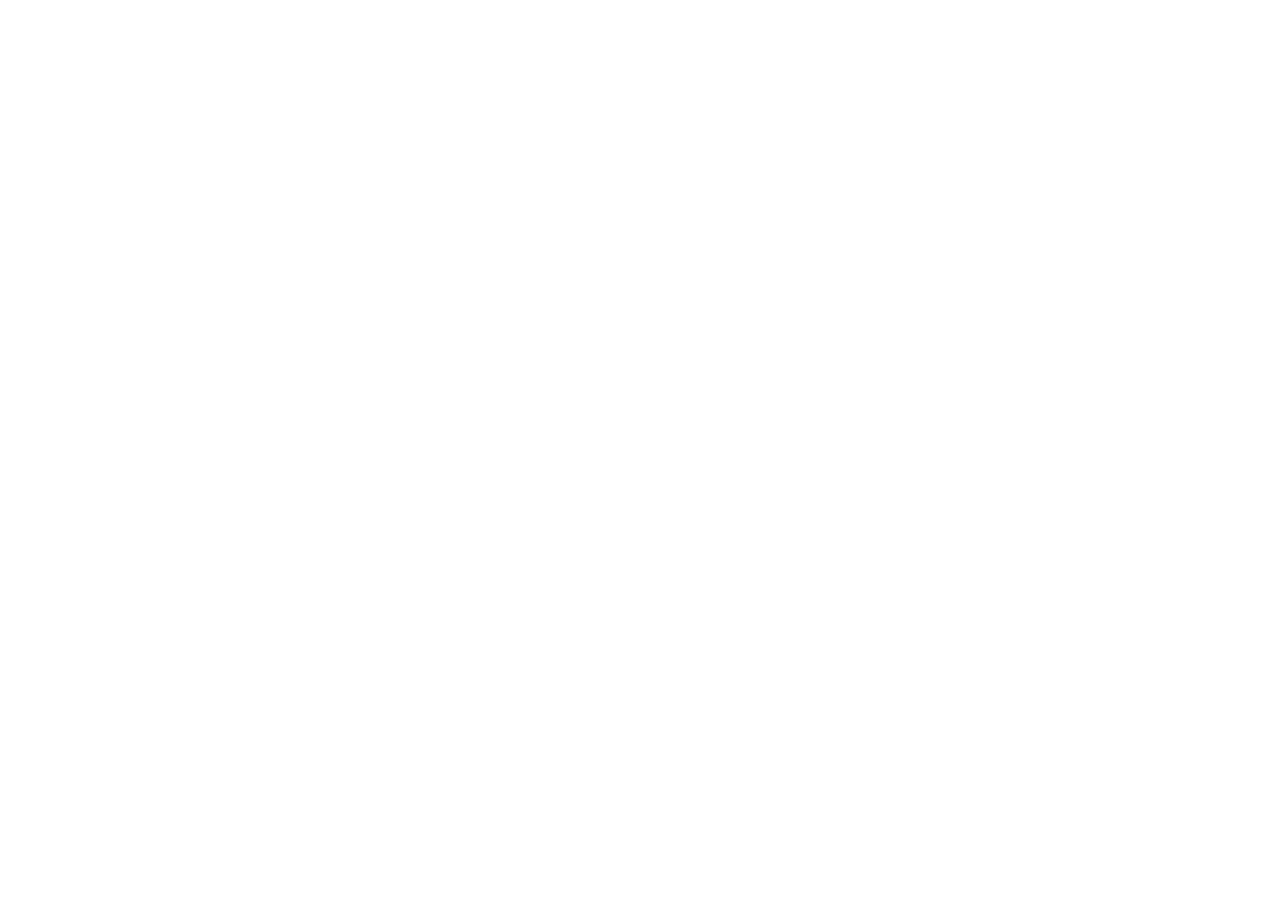
==== javascript/ex002/index.html @ 4f07be21 "prova" ====
<!DOCTYPE html>
<html lang="en">
<head>
    <meta charset="UTF-8">
    <meta http-equiv="X-UA-Compatible" content="IE=edge">
    <meta name="viewport" content="width=device-width, initial-scale=1.0">
    <title>Document</title>
</head>
<body>
    
</body>
</html>
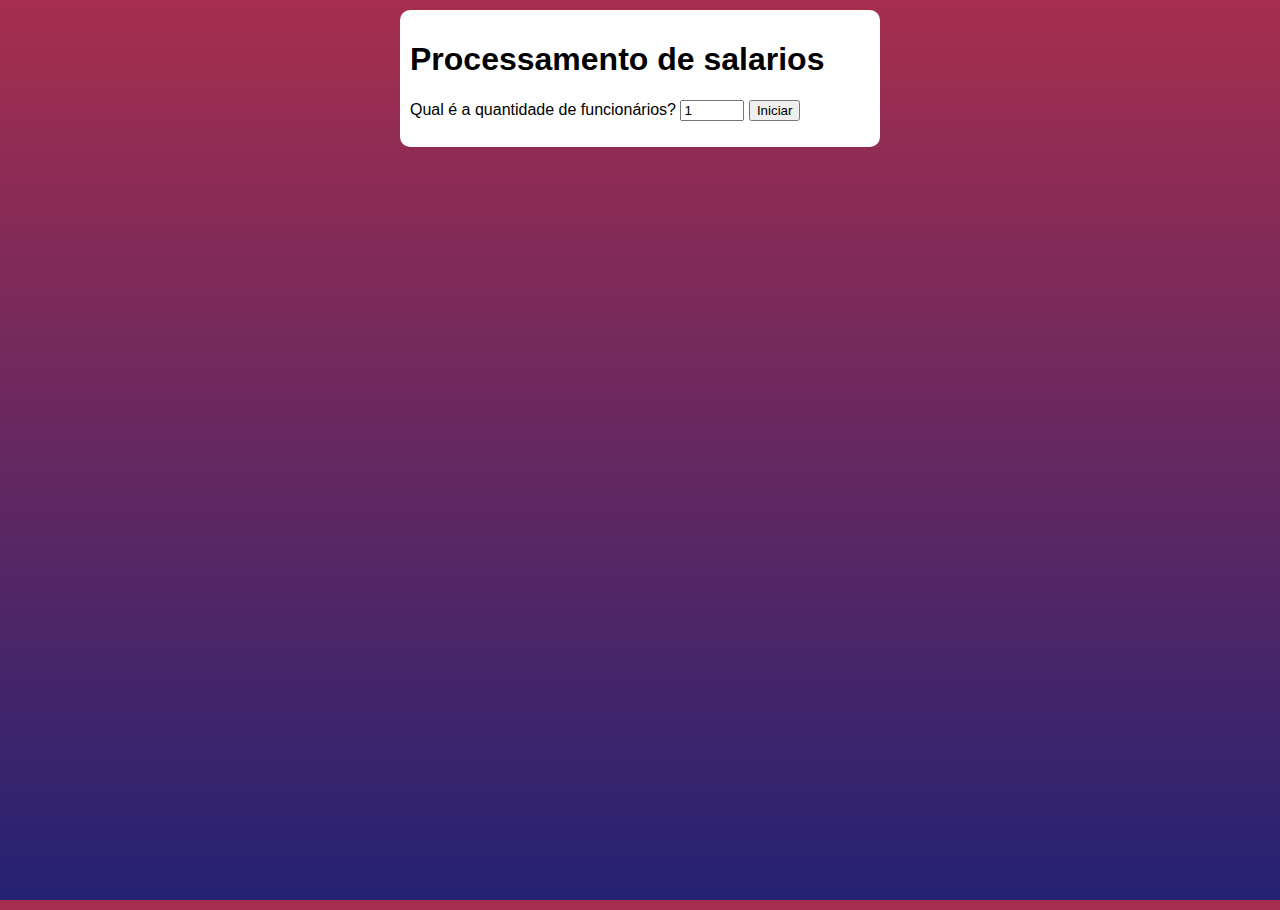
==== commit e25b17a5: "prova" ====
--- a/javascript/ex002/index.html
+++ b/javascript/ex002/index.html
@@ -4,9 +4,29 @@
     <meta charset="UTF-8">
     <meta http-equiv="X-UA-Compatible" content="IE=edge">
     <meta name="viewport" content="width=device-width, initial-scale=1.0">
-    <title>Document</title>
+    <title>Controle de Salários</title>
+    <link rel="stylesheet" href="style.css">
 </head>
 <body>
-    
+    <main>
+        <section>
+            <h1>Processamento de salarios</h1>
+            <form action="salvar.php" method="get" onsubmit="return go()">
+                <label for="qf">Qual é a quantidade de funcionários?</label>
+                <input type="number" name="fun" id="fun" min="1" max="200" value="1">
+                <input type="submit" value="Iniciar" id="fin">
+                <p id="res"></p>
+            </form>
+        </section>
+    </main>
+    <script>
+        function go() {
+            let resp = document.getElementById("res")
+            let qt = Number(document.getElementById("fun").value)
+            let n = qt 
+
+            return false
+        }
+    </script>
 </body>
 </html>--- a/javascript/ex002/style.css
+++ b/javascript/ex002/style.css
@@ -0,0 +1,24 @@
+html, body {
+    height: 100%;
+}
+
+body {
+    font-family: Verdana, Geneva, Tahoma, sans-serif;
+    font-size: 1em;
+}
+
+body {
+    background-image: linear-gradient(#A62E4E, #252273 );
+}
+
+main {
+    max-width: 500px;
+    margin: auto;
+}
+
+section {
+    background-color: white;
+    padding: 10px;
+    margin: 10px;
+    border-radius: 10px;
+}
